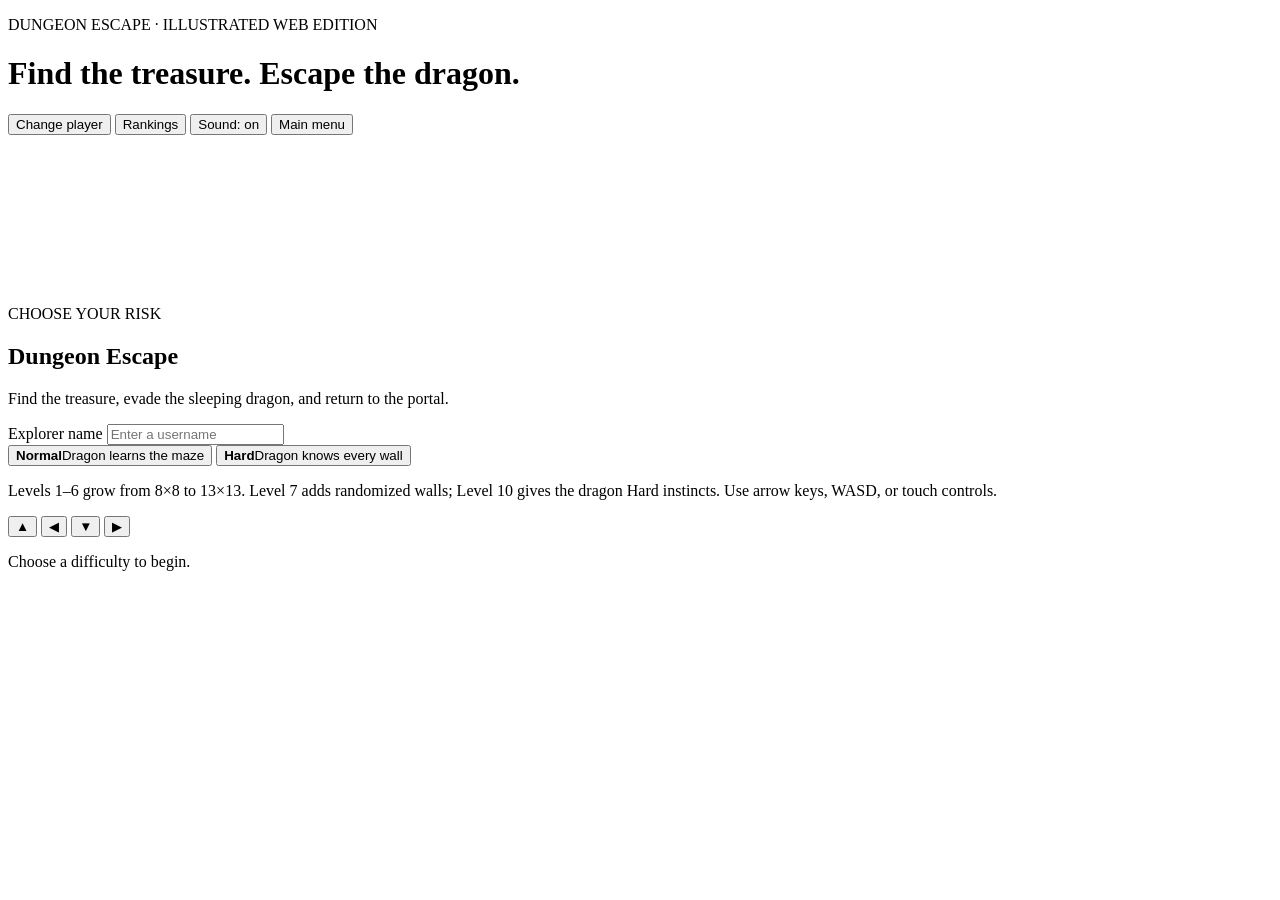
==== web/index.html @ 481c8bbe "Apply mobile menu layout to wide phones" ====
<!doctype html>
<html lang="en">
  <head>
    <meta charset="utf-8" />
    <meta
      name="viewport"
      content="width=device-width, initial-scale=1, viewport-fit=cover"
    />
    <meta name="theme-color" content="#111827" />
    <meta name="description" content="A touch-friendly dungeon escape game." />
    <link rel="icon" href="/static/favicon.png" />
    <link rel="manifest" href="/static/manifest.webmanifest" />
    <link rel="stylesheet" href="/static/styles.css?v=20260905-6" />
    <link rel="stylesheet" href="/static/desktop-controls.css?v=20260905-2" />
    <link rel="stylesheet" href="/static/two-difficulties.css?v=20260905-2" />
    <link rel="stylesheet" href="/static/sound-controls.css?v=20260905-2" />
    <link rel="stylesheet" href="/static/player-profile.css?v=20260905-2" />
    <title>Dungeon Escape</title>
  </head>
  <body>
    <main class="app-shell">
      <header>
        <div>
          <p class="eyebrow">DUNGEON ESCAPE · ILLUSTRATED WEB EDITION</p>
          <h1>Find the treasure. Escape the dragon.</h1>
        </div>
        <div class="header-actions">
          <button id="profile-toggle" class="quiet-button" type="button">
            Change player
          </button>
          <button id="leaderboard-toggle" class="quiet-button" type="button">
            Rankings
          </button>
          <button
            id="sound-toggle"
            class="quiet-button"
            type="button"
            aria-pressed="true"
          >
            Sound: on
          </button>
          <button id="new-game" class="quiet-button" type="button">
            Main menu
          </button>
        </div>
      </header>
      <section class="game-panel" aria-label="Dungeon game">
        <canvas id="game" aria-label="Dungeon Escape game board"></canvas>
        <div id="menu" class="overlay">
          <div class="dialog">
            <p class="eyebrow">CHOOSE YOUR RISK</p>
            <h2 id="menu-title">Dungeon Escape</h2>
            <p id="menu-copy">
              Find the treasure, evade the sleeping dragon, and return to the
              portal.
            </p>
            <label class="name-field" for="username"
              >Explorer name
              <input
                id="username"
                name="username"
                type="text"
                maxlength="24"
                autocomplete="nickname"
                placeholder="Enter a username"
                required
              />
            </label>
            <label
              id="debug-level-field"
              class="name-field"
              for="debug-level"
              hidden
              >Debug level
              <input
                id="debug-level"
                name="debug-level"
                type="number"
                min="1"
                max="10"
                value="1"
                inputmode="numeric"
              />
            </label>
            <div class="difficulty-row">
              <button data-mode="normal" type="button">
                <strong>Normal</strong><span>Dragon learns the maze</span>
              </button>
              <button data-mode="hard" type="button">
                <strong>Hard</strong><span>Dragon knows every wall</span>
              </button>
            </div>
            <button
              id="result-dismiss"
              class="quiet-button"
              type="button"
              hidden
            >
              Inspect this dungeon
            </button>
            <p class="hint">
              Levels 1–6 grow from 8×8 to 13×13. Level 7 adds randomized walls;
              Level 10 gives the dragon Hard instincts. Use arrow keys, WASD, or
              touch controls.
            </p>
          </div>
        </div>
        <div id="leaderboard" class="overlay" hidden>
          <div class="dialog leaderboard-dialog">
            <p class="eyebrow">SERVER RANKINGS</p>
            <h2>Hall of Escape</h2>
            <p>Ranked by treasure escapes, then best streak.</p>
            <div class="ranking-table-wrap">
              <table>
                <thead>
                  <tr>
                    <th>#</th>
                    <th>Explorer</th>
                    <th>Wins</th>
                    <th>Best moves</th>
                    <th>Streak</th>
                  </tr>
                </thead>
                <tbody id="leaderboard-body"></tbody>
              </table>
            </div>
            <button id="leaderboard-close" class="quiet-button" type="button">
              Close rankings
            </button>
          </div>
        </div>
      </section>
      <section class="controls" aria-label="Movement controls">
        <button
          class="move up"
          data-direction="up"
          type="button"
          aria-label="Move up"
        >
          ▲
        </button>
        <button
          class="move left"
          data-direction="left"
          type="button"
          aria-label="Move left"
        >
          ◀
        </button>
        <button
          class="move down"
          data-direction="down"
          type="button"
          aria-label="Move down"
        >
          ▼
        </button>
        <button
          class="move right"
          data-direction="right"
          type="button"
          aria-label="Move right"
        >
          ▶
        </button>
      </section>
      <p id="status" class="status" role="status">
        Choose a difficulty to begin.
      </p>
    </main>
    <script src="/static/game.js?v=20260905-5"></script>
  </body>
</html>
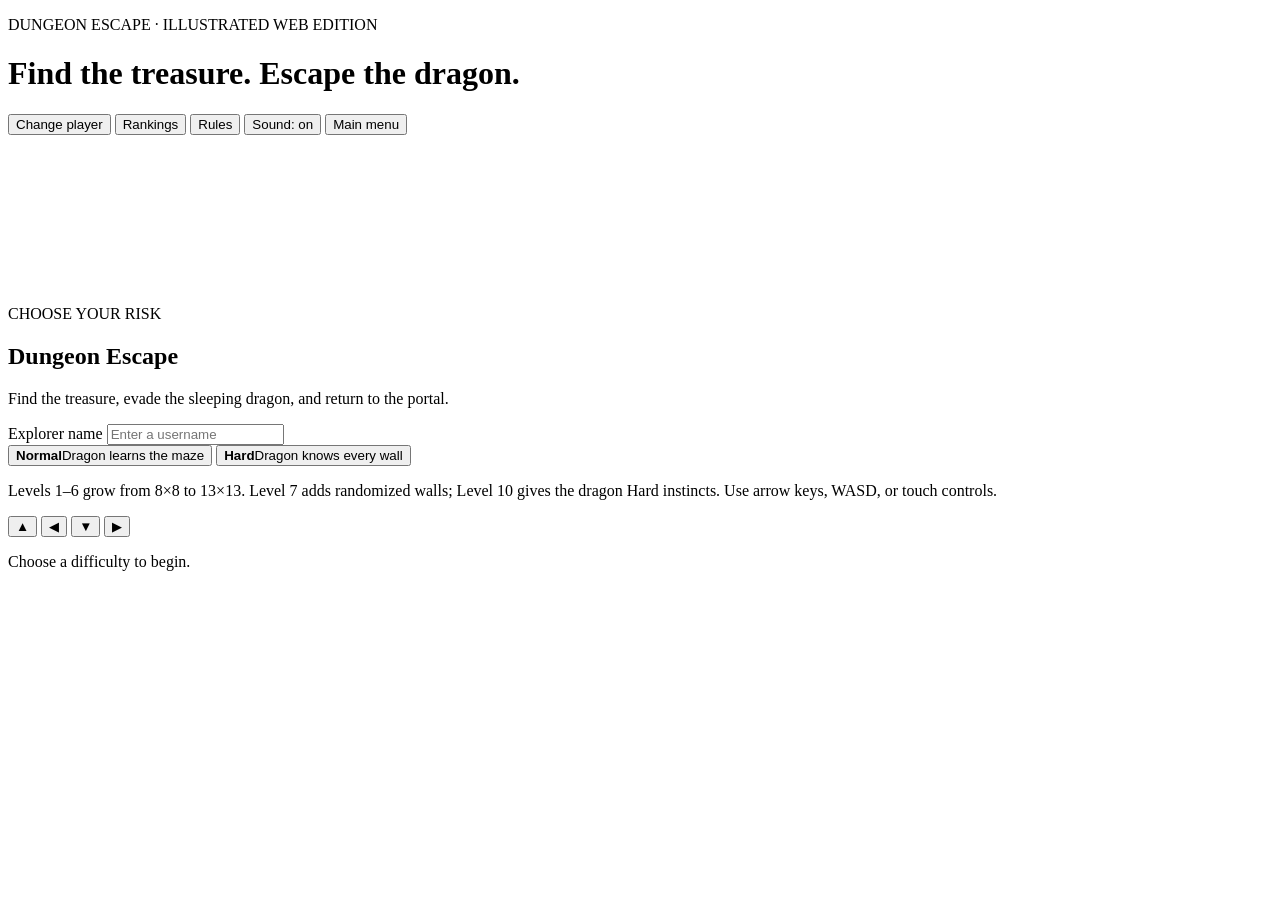
==== commit 23703d1f: "Add browser game rules overlay" ====
--- a/web/index.html
+++ b/web/index.html
@@ -10,11 +10,12 @@
     <meta name="description" content="A touch-friendly dungeon escape game." />
     <link rel="icon" href="/static/favicon.png" />
     <link rel="manifest" href="/static/manifest.webmanifest" />
-    <link rel="stylesheet" href="/static/styles.css?v=20260905-6" />
+    <link rel="stylesheet" href="/static/styles.css?v=20260905-7" />
     <link rel="stylesheet" href="/static/desktop-controls.css?v=20260905-2" />
     <link rel="stylesheet" href="/static/two-difficulties.css?v=20260905-2" />
     <link rel="stylesheet" href="/static/sound-controls.css?v=20260905-2" />
     <link rel="stylesheet" href="/static/player-profile.css?v=20260905-2" />
+    <link rel="stylesheet" href="/static/rules.css?v=20260905-1" />
     <title>Dungeon Escape</title>
   </head>
   <body>
@@ -30,6 +31,9 @@
           </button>
           <button id="leaderboard-toggle" class="quiet-button" type="button">
             Rankings
+          </button>
+          <button id="rules-toggle" class="quiet-button" type="button">
+            Rules
           </button>
           <button
             id="sound-toggle"
@@ -77,7 +81,7 @@
                 name="debug-level"
                 type="number"
                 min="1"
-                max="10"
+                max="54"
                 value="1"
                 inputmode="numeric"
               />
@@ -129,6 +133,27 @@
             </button>
           </div>
         </div>
+        <div id="rules" class="overlay" hidden>
+          <div class="dialog rules-dialog">
+            <p class="eyebrow">HOW TO PLAY</p>
+            <h2>Escape the dungeon</h2>
+            <div class="rules-copy">
+              <h3>Your objective</h3>
+              <p>Find the treasure chest, pick it up, then return to the blue portal. Returning without treasure is only a safe escape, not a treasure win.</p>
+              <h3>Move</h3>
+              <p>Use arrow keys, WASD, swipe on the board, or the touch controls. A move into a wall does not advance you.</p>
+              <h3>Dragon</h3>
+              <p>The dragon sleeps until you get close. Once awake it hunts every turn. If you reach the portal carrying treasure, the portal wins even if the dragon is on it.</p>
+              <h3>Difficulty</h3>
+              <p><strong>Normal:</strong> the dragon learns walls as it hunts. <strong>Hard:</strong> it knows every wall from the start.</p>
+              <h3>Levels</h3>
+              <p>Levels 1–6 grow from 8×8 to 13×13. Level 7 adds randomized walls and dead ends. At Level 10 the dragon gains Hard instincts. Wall density reaches its tested safe maximum at Level 54.</p>
+              <h3>Rankings</h3>
+              <p>Treasure wins, best move count, and streak are stored on the server. A dragon loss resets your next run to Level 1.</p>
+            </div>
+            <button id="rules-close" class="quiet-button" type="button">Back to game</button>
+          </div>
+        </div>
       </section>
       <section class="controls" aria-label="Movement controls">
         <button
@@ -168,6 +193,6 @@
         Choose a difficulty to begin.
       </p>
     </main>
-    <script src="/static/game.js?v=20260905-5"></script>
+    <script src="/static/game.js?v=20260905-7"></script>
   </body>
 </html>
